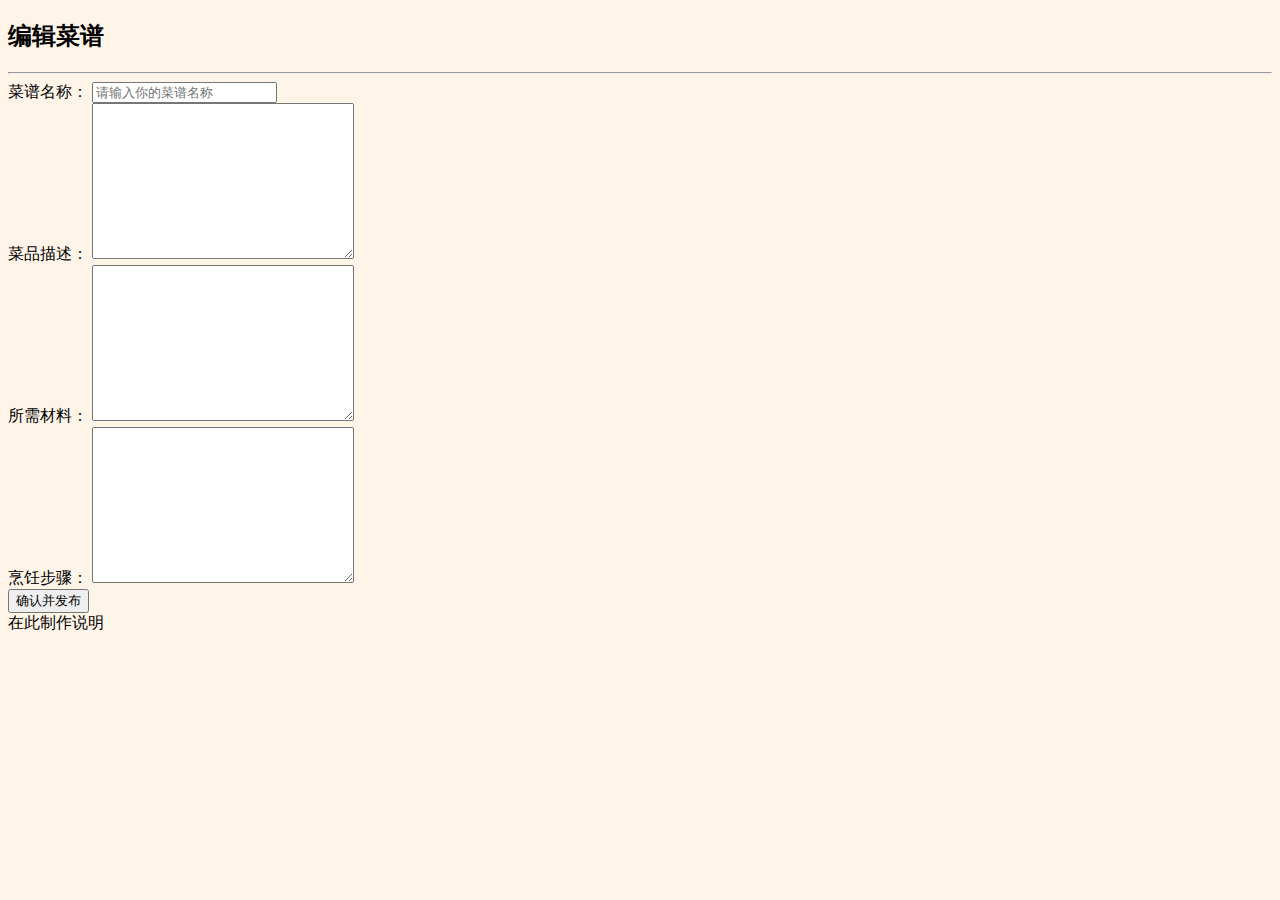
==== src/main/resources/templates/publish_recipes.html @ 9534d38f "菜谱初稿" ====
<!DOCTYPE html>
<html lang="zh" xmlns:th="http://www.thymeleaf.org">
<head>
    <meta charset="UTF-8">
    <title>发布新菜谱-众食谱官网</title>
    <link rel="stylesheet" th:href="@{/bootstrap/css/bootstrap.css}">
    <link rel="stylesheet" th:href="@{/bootstrap/css/bootstrap-theme.css}">
    <link rel="stylesheet" th:href="@{/css/publish.css}">

    <script th:src="@{/js/jquery.js}"></script>
    <script th:src="@{/bootstrap/js/bootstrap.js}"></script>
</head>
<body style="background-color: #fff4e8">
    <div th:replace="index :: topbar"></div>

    <div class="container-fluid main">
        <div class="row">
            <div class="col-lg-9 col-md-12 col-sm-12 col-xs-12">
                <h2>编辑菜谱</h2>
                <hr>
                <form action="">
                    <div class="form-group">
                        <label for="recipe_name">菜谱名称：</label>
                        <input type="text" class="form-control" id="recipe_name" placeholder="请输入你的菜谱名称">
                    </div>
                    <div class="form-group">
                        <label for="recipe_description">菜品描述：</label>
                        <textarea name="recipe_detail" id="recipe_description" class="form-control" cols="30" rows="10"></textarea>
                    </div>
                    <div class="form-group">
                        <label for="recipe_material">所需材料：</label>
                        <textarea name="recipe_detail" id="recipe_material" class="form-control" cols="30" rows="10"></textarea>
                    </div>
                    <div class="form-group">
                        <label for="recipe_step">烹饪步骤：</label>
                        <textarea name="recipe_detail" id="recipe_step" class="form-control" cols="30" rows="10"></textarea>
                    </div>
                    <div class="form-group">
                        <button type="submit" class="btn btn-success">确认并发布</button>
                    </div>
                </form>
            </div>
            <div class="col-lg-3 col-md-12 col-sm-12 col-xs-12">
                在此制作说明
            </div>
        </div>
    </div>
</body>
</html>
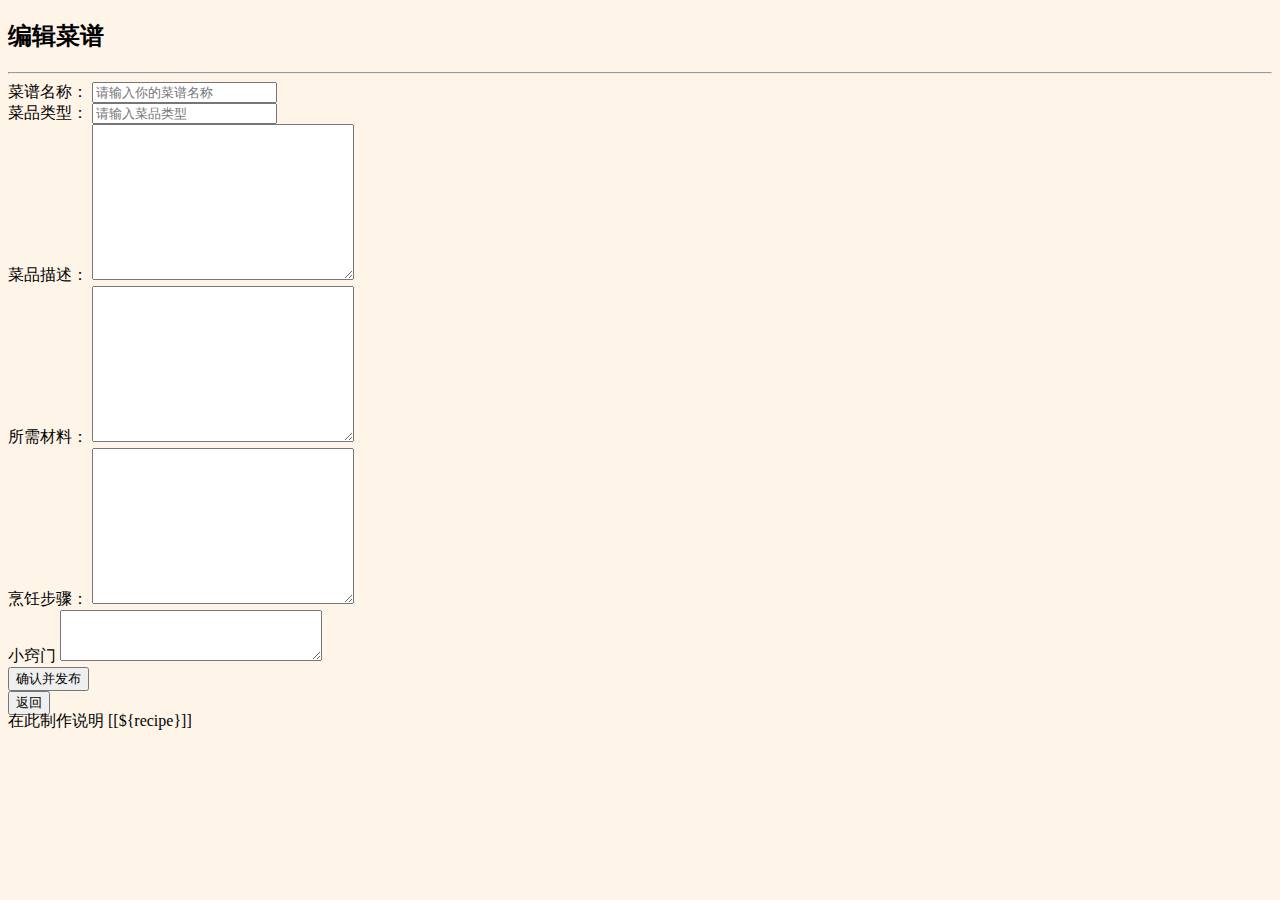
==== commit 39def594: "分页功能" ====
--- a/src/main/resources/templates/publish_recipes.html
+++ b/src/main/resources/templates/publish_recipes.html
@@ -18,30 +18,47 @@
             <div class="col-lg-9 col-md-12 col-sm-12 col-xs-12">
                 <h2>编辑菜谱</h2>
                 <hr>
-                <form action="">
+                <form th:action="@{/publish}" method="post">
                     <div class="form-group">
                         <label for="recipe_name">菜谱名称：</label>
-                        <input type="text" class="form-control" id="recipe_name" placeholder="请输入你的菜谱名称">
+                        <input type="text" name="recipe_name" class="form-control" id="recipe_name" placeholder="请输入你的菜谱名称" th:value="${recipe_name}">
+                    </div>
+                    <div class="form-group">
+                        <label for="recipe_type">菜品类型：</label>
+                        <input type="text" name="recipe_type" class="form-control" id="recipe_type" placeholder="请输入菜品类型" th:value="${recipe_type}">
+
                     </div>
                     <div class="form-group">
                         <label for="recipe_description">菜品描述：</label>
-                        <textarea name="recipe_detail" id="recipe_description" class="form-control" cols="30" rows="10"></textarea>
+                        <textarea name="recipe_detail" id="recipe_description" class="form-control" cols="30" rows="10" th:text="${recipe_detail}"></textarea>
                     </div>
                     <div class="form-group">
                         <label for="recipe_material">所需材料：</label>
-                        <textarea name="recipe_detail" id="recipe_material" class="form-control" cols="30" rows="10"></textarea>
+                        <textarea name="recipe_material" id="recipe_material" class="form-control" cols="30" rows="10" th:text="${recipe_material}"></textarea>
                     </div>
                     <div class="form-group">
                         <label for="recipe_step">烹饪步骤：</label>
-                        <textarea name="recipe_detail" id="recipe_step" class="form-control" cols="30" rows="10"></textarea>
+                        <textarea name="recipe_step" id="recipe_step" class="form-control" cols="30" rows="10" th:text="${recipe_step}"></textarea>
                     </div>
                     <div class="form-group">
-                        <button type="submit" class="btn btn-success">确认并发布</button>
+                        <label for="recipe_trick">小窍门</label>
+                        <textarea name="recipe_trick" id="recipe_trick" class="form-control" cols="30" rows="3" th:text="${recipe_trick}"></textarea>
+                    </div>
+                    <div class="alert alert-danger" role="alert" th:text="${error}" th:if="${error!=null}"></div>
+                    <div class="form-group">
+                        <button type="submit" class="btn btn-success btn-publish">确认并发布</button>
                     </div>
                 </form>
             </div>
             <div class="col-lg-3 col-md-12 col-sm-12 col-xs-12">
-                在此制作说明
+                <div class="form-group" style="height: 20px;">
+                    <button type="button" class="btn btn-default btn-back" onclick="javascript:history.back(-1);" >返回</button>
+                </div>
+                <div class="form-group">
+                    在此制作说明
+                    [[${recipe}]]
+                </div>
+
             </div>
         </div>
     </div>
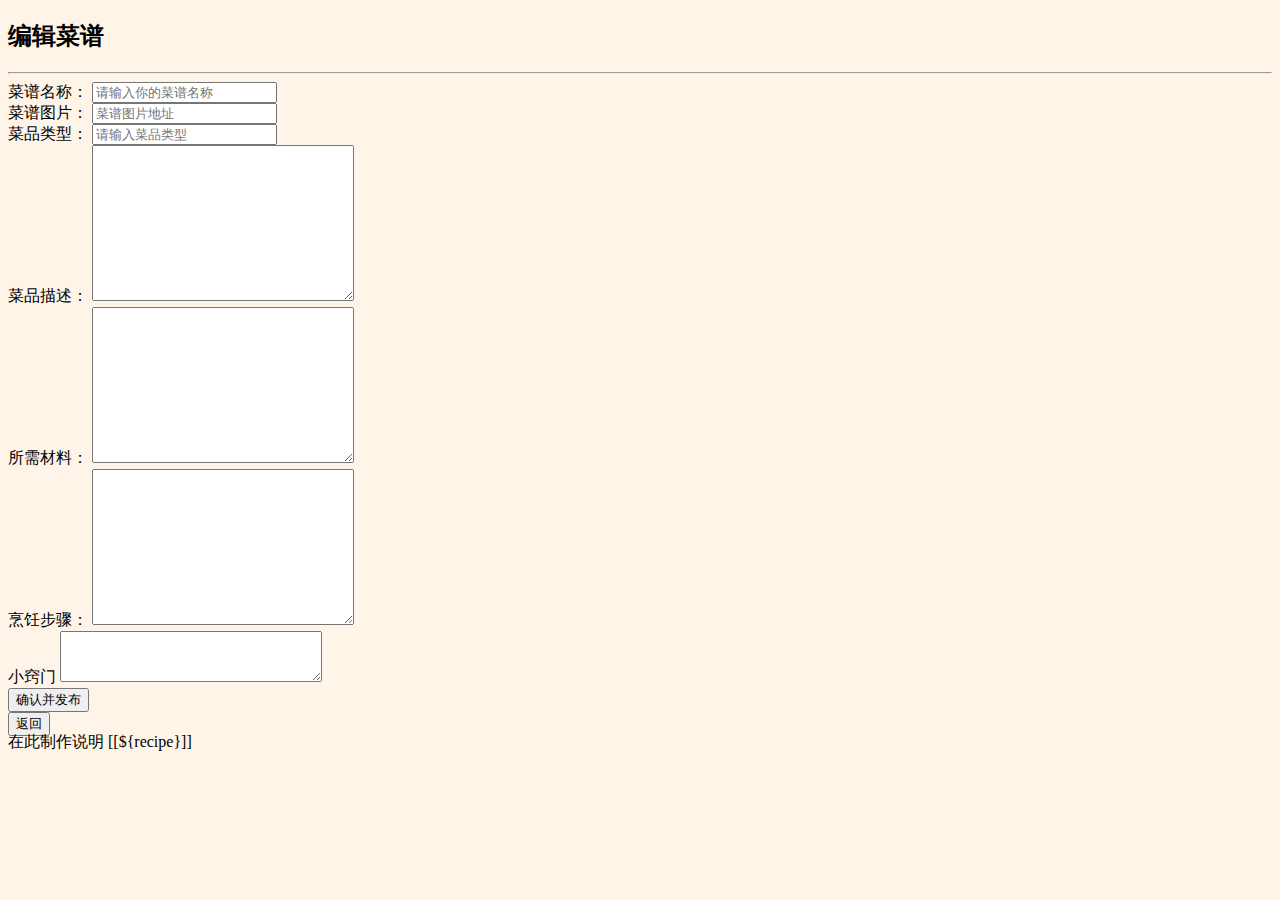
==== commit 22a9be18: "最终未完善版本" ====
--- a/src/main/resources/templates/publish_recipes.html
+++ b/src/main/resources/templates/publish_recipes.html
@@ -3,6 +3,7 @@
 <head>
     <meta charset="UTF-8">
     <title>发布新菜谱-众食谱官网</title>
+    <link rel="icon" th:href="@{/img/logo.ico}"  type="image/x-icon">
     <link rel="stylesheet" th:href="@{/bootstrap/css/bootstrap.css}">
     <link rel="stylesheet" th:href="@{/bootstrap/css/bootstrap-theme.css}">
     <link rel="stylesheet" th:href="@{/css/publish.css}">
@@ -24,9 +25,12 @@
                         <input type="text" name="recipe_name" class="form-control" id="recipe_name" placeholder="请输入你的菜谱名称" th:value="${recipe_name}">
                     </div>
                     <div class="form-group">
+                        <label for="recipe_pic">菜谱图片：</label>
+                        <input type="text" name="recipe_pic" class="form-control" id="recipe_pic" placeholder="菜谱图片地址" th:value="${recipe_pic}">
+                    </div>
+                    <div class="form-group">
                         <label for="recipe_type">菜品类型：</label>
                         <input type="text" name="recipe_type" class="form-control" id="recipe_type" placeholder="请输入菜品类型" th:value="${recipe_type}">
-
                     </div>
                     <div class="form-group">
                         <label for="recipe_description">菜品描述：</label>
@@ -46,7 +50,7 @@
                     </div>
                     <div class="alert alert-danger" role="alert" th:text="${error}" th:if="${error!=null}"></div>
                     <div class="form-group">
-                        <button type="submit" class="btn btn-success btn-publish">确认并发布</button>
+                        <button type="submit" class="btn btn-success btn-publish" >确认并发布</button>
                     </div>
                 </form>
             </div>
